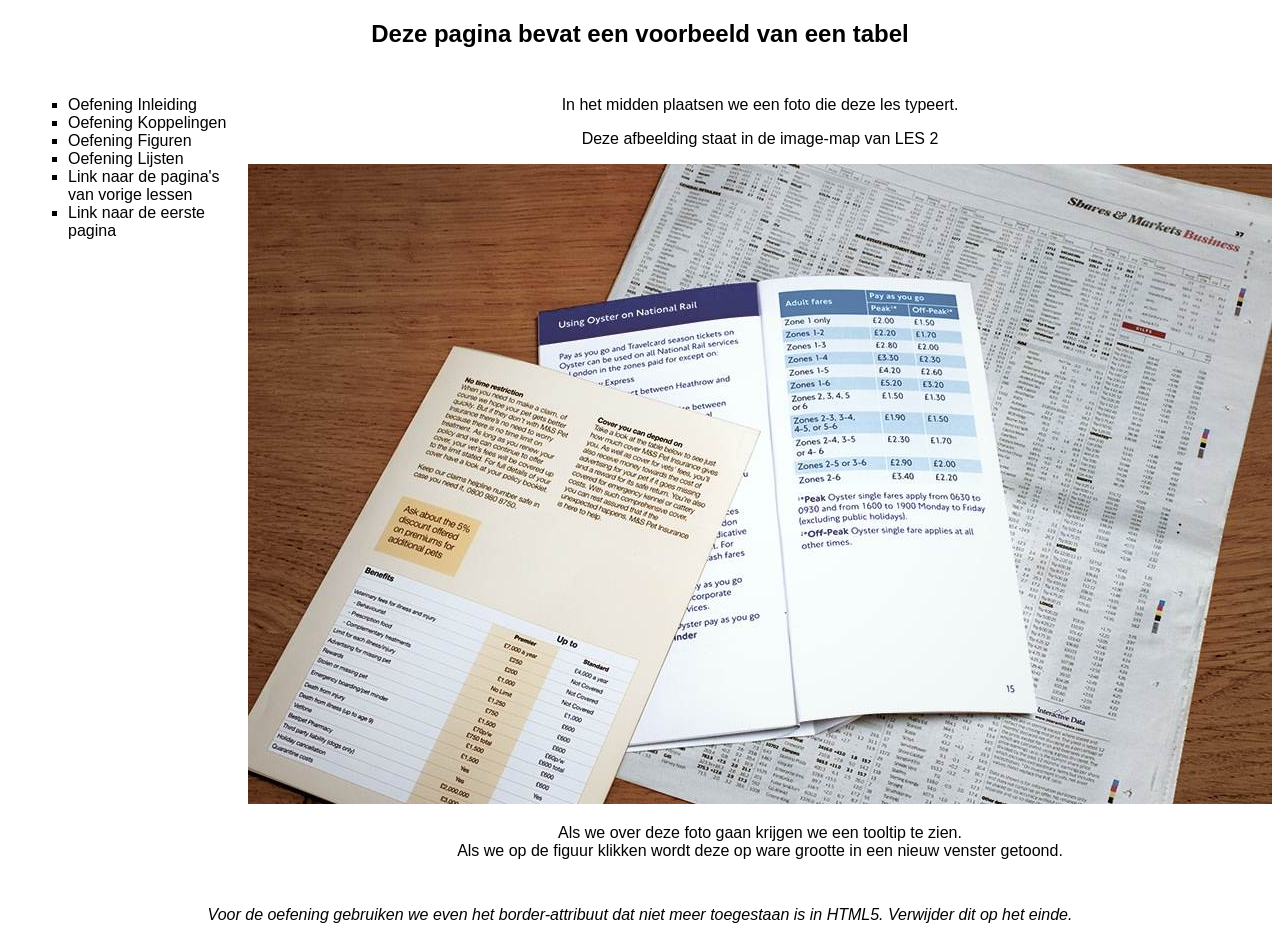
==== oefening_3/oefening_3_b.html @ 398d6f2b "oefening 3" ====
<!DOCTYPE html>
<html lang="nl">
<head>
    <meta charset="UTF-8">
    <title>Oefening Tabellen</title>

    <style>
        body {
            font-family: Arial, sans-serif;
        }

        #container {
            display: grid;
            grid-template-columns: 200px 1fr 200px;
            gap: 20px;
            margin: 20px;
        }

        nav ul {
            list-style-type: square;
        }

        header table {
            margin: 0 auto;
        }

        header th {
            font-weight: bold;
            text-align: center;
            font-size: 1.5em;
            padding: 10px;
        }

        #midden {
            text-align: center;
        }

        #rechts ul {
            list-style-type: disc;
        }

        footer {
            text-align: center;
            margin-top: 30px;
            font-style: italic;
        }
    </style>
</head>

<body>

    <header>
        <table>
            <tr>
                <th>Deze pagina bevat een voorbeeld van een tabel</th>
            </tr>
        </table>
    </header>

    <div id="container">

        <nav>
            <ul>
                <li>Oefening Inleiding</li>
                <li>Oefening Koppelingen</li>
                <li>Oefening Figuren</li>
                <li>Oefening Lijsten</li>
                <li>Link naar de pagina's van vorige lessen</li>
                <li>Link naar de eerste pagina</li>
            </ul>
        </nav>

        <div id="midden">
            <p>In het midden plaatsen we een foto die deze les typeert.</p>
            <p>Deze afbeelding staat in de image-map van LES 2</p>

            <a href="images/Tabellen.jpg" target="_blank">
                <img src="images/Tabellen.jpg"
                     alt="Tabel voorbeeld"
                     title="Klik om de afbeelding op ware grootte te bekijken">
            </a>

            <p>Als we over deze foto gaan krijgen we een tooltip te zien.<br>
               Als we op de figuur klikken wordt deze op ware grootte in een nieuw venster getoond.</p>
        </div>

        <div id="rechts">
            <h3>Soorten lijsten</h3>
            <ul>
                <li>Genummerde lijsten</li>
                <li>Ongenummerde lijsten</li>
                <li>Definitielijsten</li>
            </ul>

            <h3>Tabellen opbouwen</h3>
            <ol>
                <li>Met de &lt;table&gt; tag</li>
                <li>Dan rijen opbouwen met de &lt;tr&gt; tag</li>
                <li>Binnen de rijen hebben we
                    <ul>
                        <li>de &lt;td&gt; tag</li>
                        <li>de &lt;th&gt; tag</li>
                    </ul>
                </li>
            </ol>
        </div>

    </div>

    <footer>
        Voor de oefening gebruiken we even het border-attribuut dat niet meer toegestaan is in HTML5.  
        Verwijder dit op het einde.
    </footer>

</body>
</html>
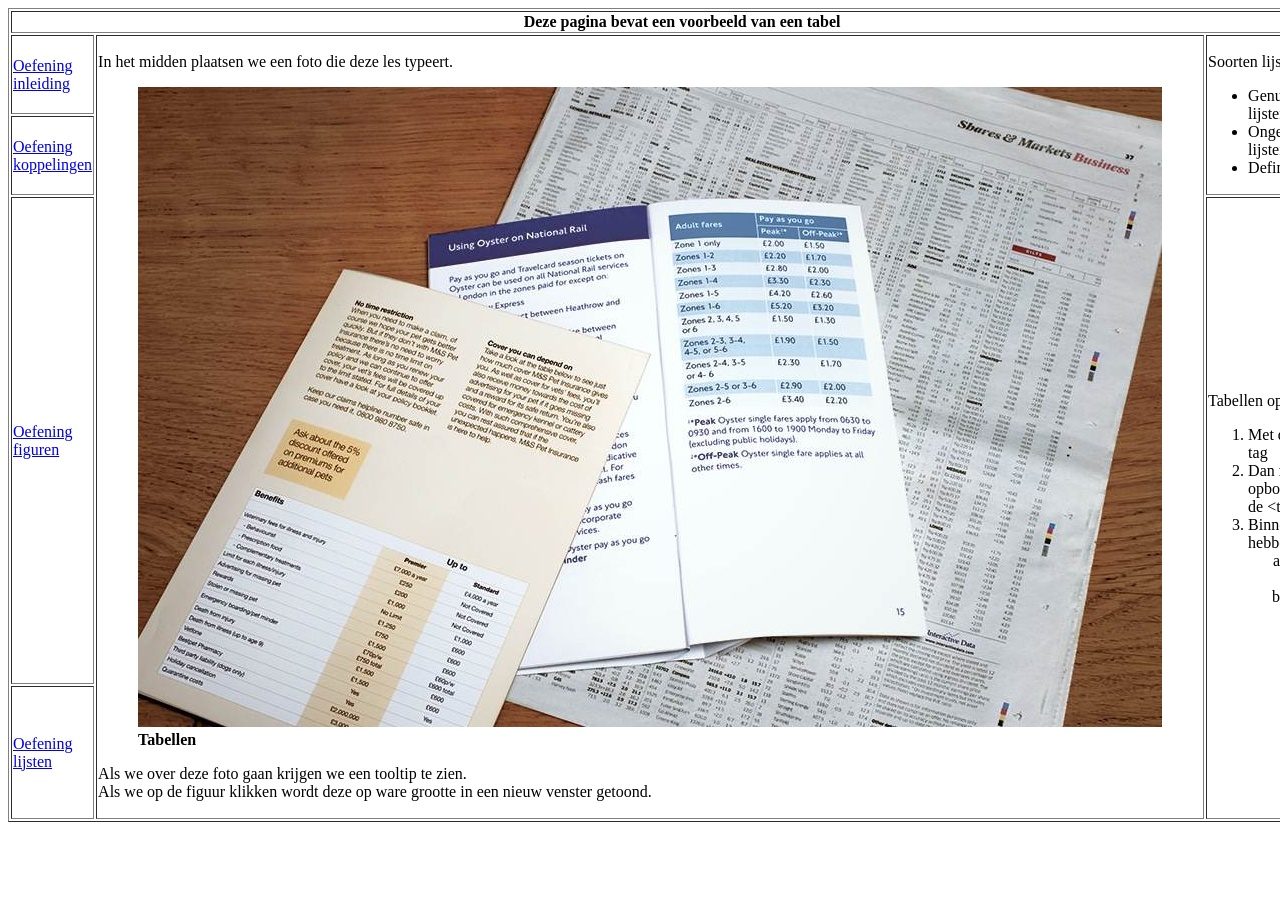
==== commit 858e1ff3: "oefening 3 afgewerkt" ====
--- a/oefening_3/oefening_3_b.html
+++ b/oefening_3/oefening_3_b.html
@@ -3,114 +3,69 @@
 <head>
     <meta charset="UTF-8">
     <title>Oefening Tabellen</title>
+</head>
+    <body>
+        <table border="1">
+            <tr>
+                <th colspan="3"><b>Deze pagina bevat een voorbeeld van een tabel</b></th>
+            </tr>
 
-    <style>
-        body {
-            font-family: Arial, sans-serif;
-        }
+            <tr>
+                <td><a href="../oefening_1/Oefening_1.html">Oefening inleiding</a></td>
 
-        #container {
-            display: grid;
-            grid-template-columns: 200px 1fr 200px;
-            gap: 20px;
-            margin: 20px;
-        }
+                <td rowspan="4">
+                    <p>In het midden plaatsen we een foto die deze les typeert.</p>
+                    <figure>
+                        <a href="images/Tabellen.jpg" target="_blank"><img title="afbeelding" src="images/Tabellen.jpg" alt="afbeelding"></a>
+                        <figcaption><b>Tabellen</b></figcaption>
+                    </figure>
+                    <p>
+                        Als we over deze foto gaan krijgen we een tooltip te zien.<br>
+                        Als we op de figuur klikken wordt deze op ware grootte in een nieuw venster getoond. 
+                    </p>
+                </td>
 
-        nav ul {
-            list-style-type: square;
-        }
+                <td rowspan="2">
+                    <p>Soorten lijsten</p>
+                    <ul>
+                        <li>Genummerde lijsten</li>
+                        <li>Ongenummerde lijsten</li>
+                        <li>Definitielijsten</li>
+                    </ul>
+                </td>
+            </tr>
 
-        header table {
-            margin: 0 auto;
-        }
+            <tr>
+                <td>
+                    <a href="../oefening_2/Oefening_2_a.html">Oefening koppelingen</a>
+                </td>
+            </tr>
 
-        header th {
-            font-weight: bold;
-            text-align: center;
-            font-size: 1.5em;
-            padding: 10px;
-        }
+            <tr>
+                <td rowspan="1.3">
+                    <a href="../oefening_3/oefening_3_a.html">Oefening figuren</a>
+                </td>
 
-        #midden {
-            text-align: center;
-        }
+                <td rowspan="2">
+                    <p>Tabellen opbouwen</p>
+                    <ol>
+                        <li>Met de &lt;table&gt; tag</li>
+                        <li>Dan rijen opbouwen met de &lt;tr&gt; tag</li>
+                        <li>Binnen de rijen hebben we
+                            <ol type="a">
+                                <li>de &lt;dt&gt; tag of</li>
+                                <li>de &lt;th&gt; tag</li>
+                            </ol>
+                        </li>
+                    </ol>
+                </td>
+            </tr>
 
-        #rechts ul {
-            list-style-type: disc;
-        }
-
-        footer {
-            text-align: center;
-            margin-top: 30px;
-            font-style: italic;
-        }
-    </style>
-</head>
-
-<body>
-
-    <header>
-        <table>
             <tr>
-                <th>Deze pagina bevat een voorbeeld van een tabel</th>
+                <td>
+                    <a href="oefening_3_a.html">Oefening lijsten</a>
+                </td>
             </tr>
         </table>
-    </header>
-
-    <div id="container">
-
-        <nav>
-            <ul>
-                <li>Oefening Inleiding</li>
-                <li>Oefening Koppelingen</li>
-                <li>Oefening Figuren</li>
-                <li>Oefening Lijsten</li>
-                <li>Link naar de pagina's van vorige lessen</li>
-                <li>Link naar de eerste pagina</li>
-            </ul>
-        </nav>
-
-        <div id="midden">
-            <p>In het midden plaatsen we een foto die deze les typeert.</p>
-            <p>Deze afbeelding staat in de image-map van LES 2</p>
-
-            <a href="images/Tabellen.jpg" target="_blank">
-                <img src="images/Tabellen.jpg"
-                     alt="Tabel voorbeeld"
-                     title="Klik om de afbeelding op ware grootte te bekijken">
-            </a>
-
-            <p>Als we over deze foto gaan krijgen we een tooltip te zien.<br>
-               Als we op de figuur klikken wordt deze op ware grootte in een nieuw venster getoond.</p>
-        </div>
-
-        <div id="rechts">
-            <h3>Soorten lijsten</h3>
-            <ul>
-                <li>Genummerde lijsten</li>
-                <li>Ongenummerde lijsten</li>
-                <li>Definitielijsten</li>
-            </ul>
-
-            <h3>Tabellen opbouwen</h3>
-            <ol>
-                <li>Met de &lt;table&gt; tag</li>
-                <li>Dan rijen opbouwen met de &lt;tr&gt; tag</li>
-                <li>Binnen de rijen hebben we
-                    <ul>
-                        <li>de &lt;td&gt; tag</li>
-                        <li>de &lt;th&gt; tag</li>
-                    </ul>
-                </li>
-            </ol>
-        </div>
-
-    </div>
-
-    <footer>
-        Voor de oefening gebruiken we even het border-attribuut dat niet meer toegestaan is in HTML5.  
-        Verwijder dit op het einde.
-    </footer>
-
-</body>
+    </body>
 </html>
